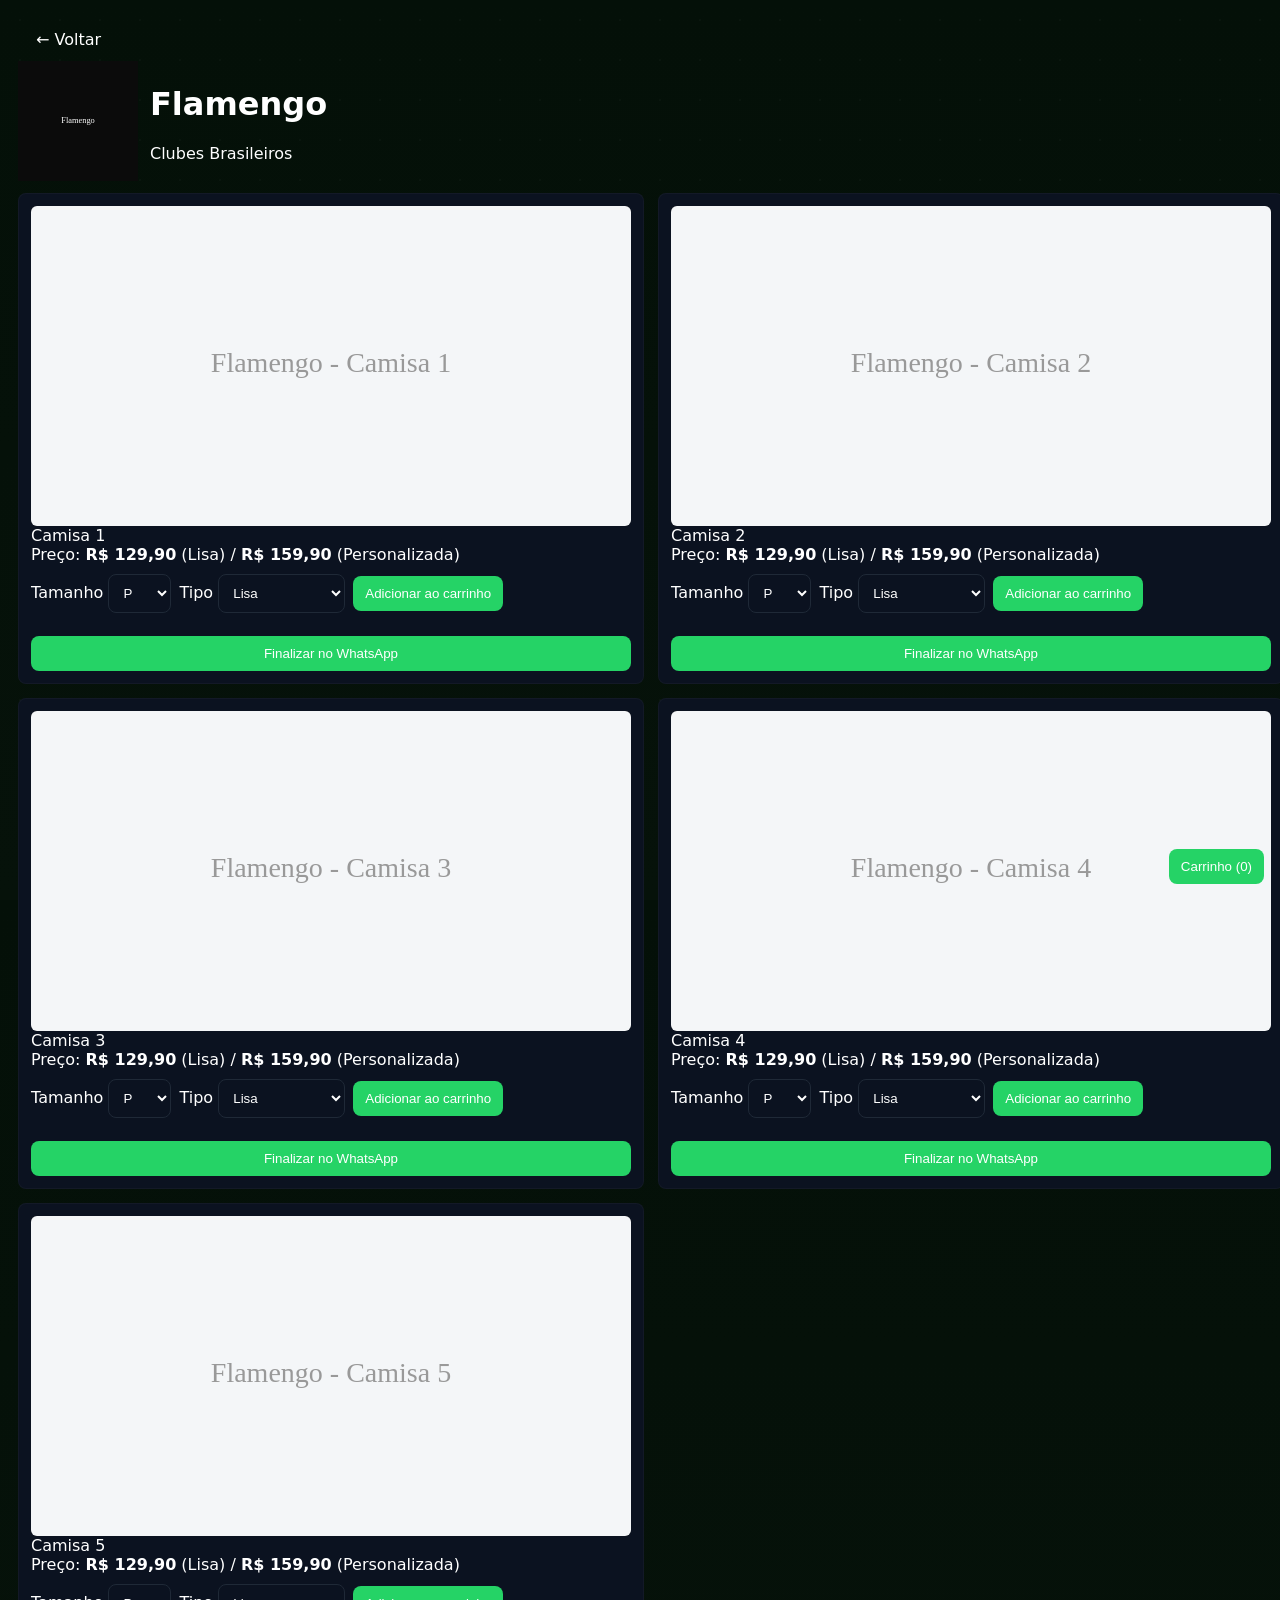
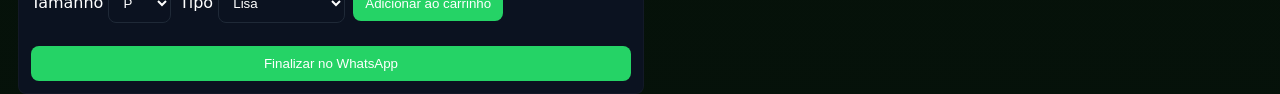
==== team.html @ 5769085f "primeiro commit" ====
<!doctype html>
<html lang="pt-BR">
<head>
  <meta charset="utf-8"/>
  <meta name="viewport" content="width=device-width,initial-scale=1"/>
  <title>Time - SPORT STORE</title>
  <link rel="stylesheet" href="css/style.css">
</head>
<body>
  <a href="index.html" style="display:inline-block;margin:12px 18px;color:#fff;text-decoration:none;">&larr; Voltar</a>
  <header class="team-header">
    <img id="team-logo" class="team-logo" src="" alt="logo">
    <div><h1 id="team-name"></h1><p id="team-group" class="small"></p></div>
  </header>

  <main class="team-main">
    <div id="kits-info" class="note"></div>
    <div class="shirts-grid" id="shirts-grid"></div>
  </main>

  <div class="cart-float">
    <button id="open-cart" class="order-btn">Carrinho (<span id="cart-count">0</span>)</button>
  </div>

  <!-- Modal do Carrinho -->
  <div id="cart-modal" class="modal" aria-hidden="true">
    <div class="modal-content">
      <button class="order-btn" id="close-cart">Fechar</button>
      <h3>Carrinho</h3>
      <div id="cart-items"></div>
      <div id="cart-total">Total: R$0,00</div>
      <button id="send-whatsapp" class="order-btn">Enviar pedido por WhatsApp</button>
    </div>
  </div>
  <div id="cart-toast" class="toast">Item adicionado ao carrinho!</div>


<!-- CORREÇÃO CRÍTICA: cart.js DEVE ser carregado antes de team.js -->
<script src="js/cart.js"></script>
<script src="js/team.js"></script>
</body>
</html>
---- css/style.css ----
:root {
  --bg: #06120a;
  --card: #0f1724;
  --muted: #9ca3af;
  --accent: #25d366;
  --gap: 14px;
}
* {
  box-sizing: border-box;
}
html,
body {
  height: 100%;
  margin: 0;
  font-family: Inter, system-ui, Arial;
  color: #fff;
  background: linear-gradient(#041008, #06120a);
}
body {
  padding: 18px;
  background-image: radial-gradient(
    rgba(255, 255, 255, 0.02) 1px,
    transparent 1px
  );
  background-size: 40px 40px;
  background-position: 0 0, 20px 20px;
}
.header {
  display: flex;
  align-items: center;
  gap: 16px;
  margin-bottom: 12px;
}
.logo {
  height: 64px;
}
.store-name {
  font-size: 22px;
  margin: 0;
}
.promo {
  background: linear-gradient(90deg, #2e7d32, #66bb6a);
  padding: 8px;
  border-radius: 8px;
  margin-left: auto;
  color: #07110a;
}
.section {
  margin: 18px 0;
  padding: 12px;
  border-radius: 10px;
  background: rgba(255, 255, 255, 0.02);
}
.section h2 {
  margin: 0 0 12px 0;
}
.grid {
  display: grid;
  grid-template-columns: repeat(3, 1fr);
  gap: var(--gap);
}
@media (min-width: 900px) {
  .grid {
    grid-template-columns: repeat(6, 1fr);
  }
}
.category-card,
.team-card {
  background: rgba(255, 255, 255, 0.02);
  padding: 12px;
  border-radius: 10px;
  text-align: center;
  cursor: pointer;
  border: 1px solid rgba(255, 255, 255, 0.03);
}
.team-card img {
  width: 100%;
  height: 84px;
  object-fit: contain;
  margin-bottom: 8px;
}
.team-card span {
  display: block;
  font-size: 14px;
  color: #fff;
}
.team-header {
  display: flex;
  gap: 12px;
  align-items: center;
  margin-bottom: 12px;
}
.team-logo {
  width: 120px;
  height: 120px;
  object-fit: contain;
}
.shirts-grid {
  display: grid;
  grid-template-columns: 1fr;
  gap: 14px;
}
@media (min-width: 700px) {
  .shirts-grid {
    grid-template-columns: repeat(2, 1fr);
  }
}
.shirt-card {
  background: #0b1220;
  padding: 12px;
  border-radius: 8px;
  border: 1px solid rgba(255, 255, 255, 0.03);
}
.shirt-img {
  height: 320px;
  display: flex;
  align-items: center;
  justify-content: center;
  background: #111;
  border-radius: 6px;
  overflow: hidden;
}
.row {
  display: flex;
  gap: 8px;
  align-items: center;
  flex-wrap: wrap;
  margin-top: 10px;
}
.select,
input {
  padding: 10px;
  border-radius: 8px;
  border: 1px solid #1f2937;
  background: #0b1220;
  color: #fff;
}
.order-btn {
  background: var(--accent);
  color: #fff;
  border: none;
  padding: 10px 12px;
  border-radius: 8px;
  cursor: pointer;
}
.cart-float {
  position: fixed;
  right: 16px;
  bottom: 16px;
}
.modal {
  position: fixed;
  inset: 0;
  display: none;
  align-items: center;
  justify-content: center;
  background: rgba(0, 0, 0, 0.6);
  z-index: 60;
}
.modal[aria-hidden="false"] {
  display: flex;
}
.modal-content {
  background: #071018;
  padding: 16px;
  border-radius: 8px;
  max-width: 720px;
  width: 92%;
}
.cart-item {
  display: flex;
  gap: 10px;
  align-items: center;
  padding: 8px 0;
  border-bottom: 1px solid #111;
}
.cart-item img {
  width: 64px;
  height: 64px;
  object-fit: contain;
}
/* Notificação Toast */
.toast {
  position: fixed;
  bottom: 100px; /* Acima do botão flutuante do carrinho */
  right: 18px;
  background: var(--accent);
  color: #000;
  padding: 10px 18px;
  border-radius: 8px;
  opacity: 0;
  pointer-events: none;
  transition: opacity 0.3s ease-in-out;
  z-index: 100; /* Garante que fique acima de tudo */
  font-weight: bold;
}
.toast.show {
  opacity: 1;
}
/* Correção de Rolagem para a Modal do Carrinho */
.modal-content {
  /* ... (outros estilos) */
  display: flex; /* Permite que o conteúdo interno se ajuste */
  flex-direction: column;
  max-height: 90vh; /* Limita a altura total da modal para caber na tela */
}

#cart-items {
  flex-grow: 1; /* Permite que a lista de itens ocupe o espaço disponível */
  overflow-y: auto; /* ATIVA A ROLAGEM VERTICAL */
  padding-right: 8px; /* Espaço para a barra de rolagem não sobrepor o conteúdo */
}
/* Estilo para garantir que o rodapé e botão fiquem fixos no final da modal */
#cart-total, #send-whatsapp {
  flex-shrink: 0; /* Impede que estes elementos diminuam */
  margin-top: 12px;
}
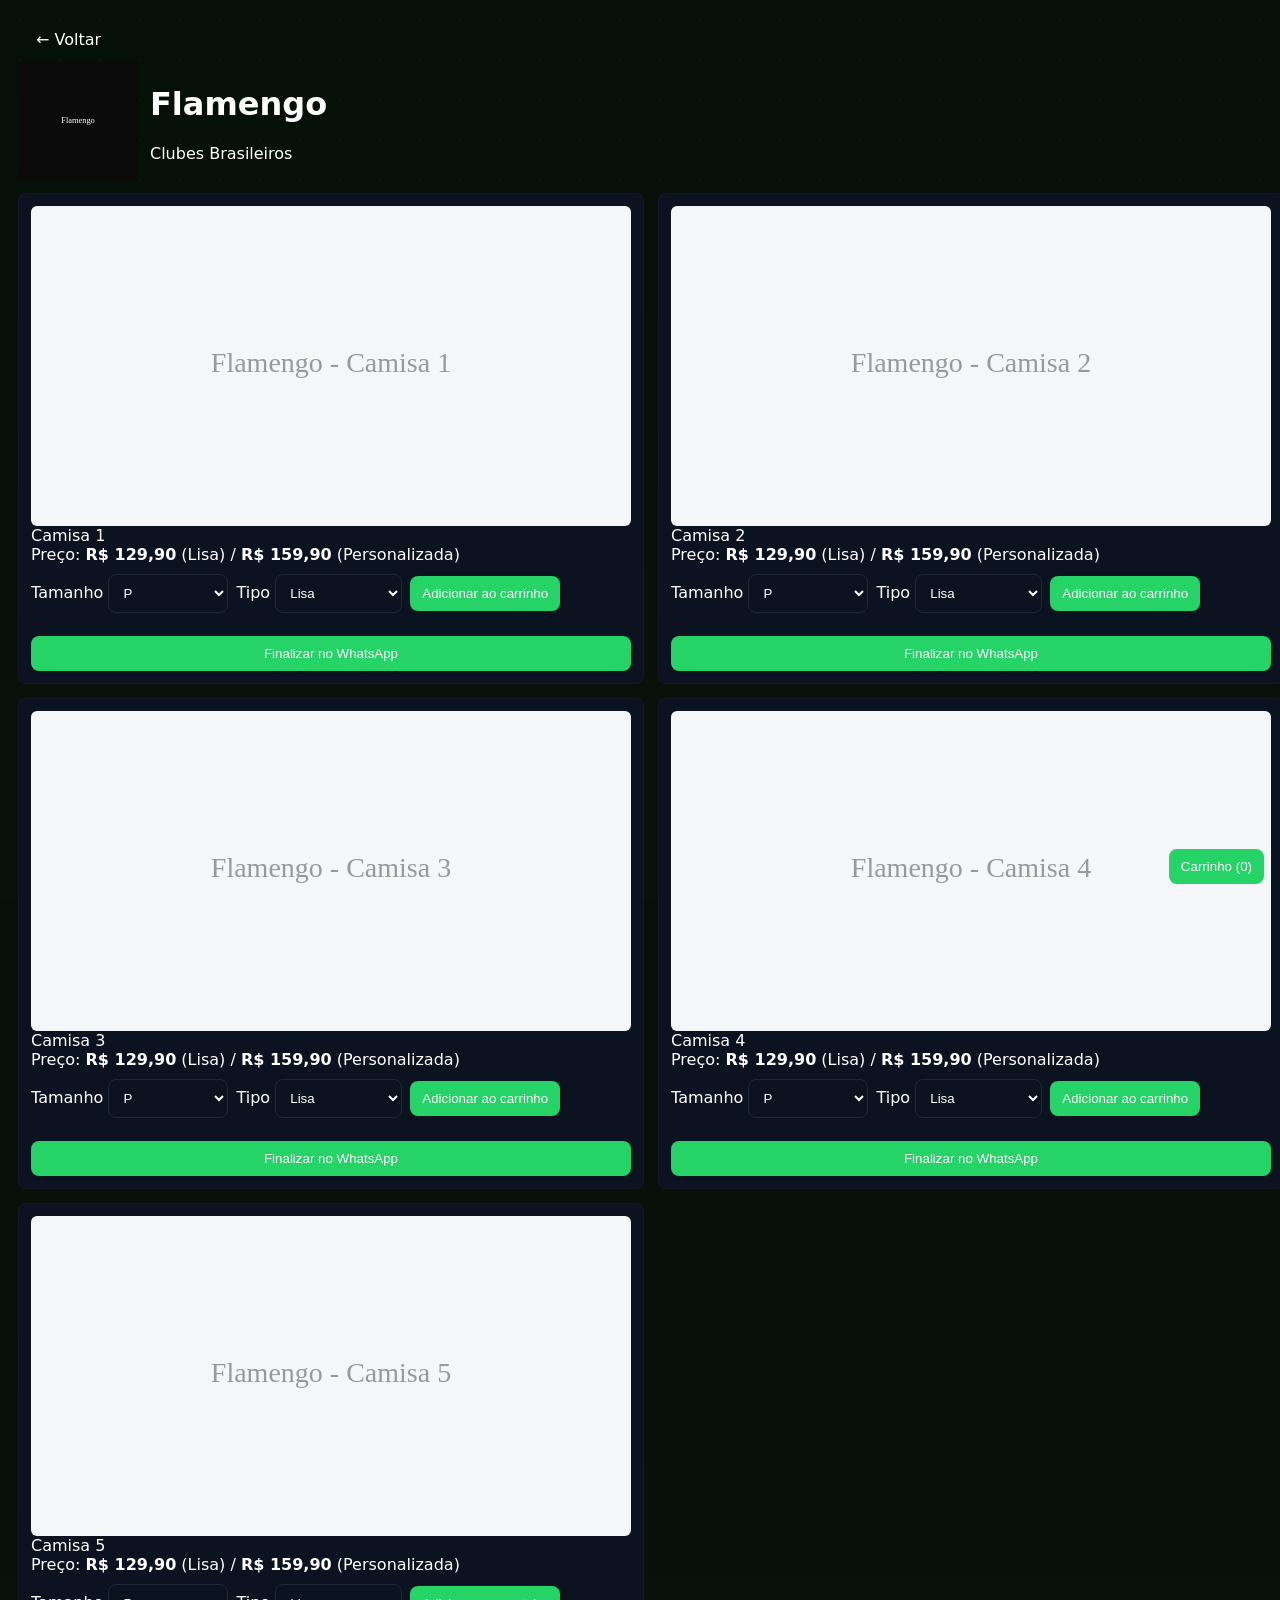
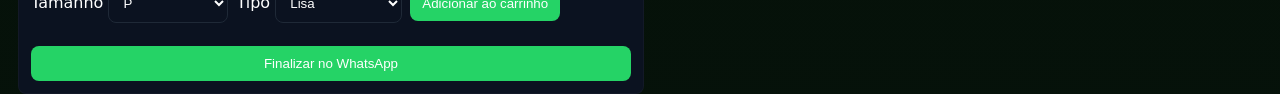
==== commit ac8ceb29: "responsividade mobile corrigida" ====
--- a/team.html
+++ b/team.html
@@ -35,7 +35,7 @@
   <div id="cart-toast" class="toast">Item adicionado ao carrinho!</div>
 
 
-<!-- CORREÇÃO CRÍTICA: cart.js DEVE ser carregado antes de team.js -->
+
 <script src="js/cart.js"></script>
 <script src="js/team.js"></script>
 </body>
--- a/css/style.css
+++ b/css/style.css
@@ -1,21 +1,23 @@
-:root {
+:Root {
   --bg: #06120a;
   --card: #0f1724;
   --muted: #9ca3af;
   --accent: #25d366;
   --gap: 14px;
 }
+
 * {
   box-sizing: border-box;
 }
-html,
-body {
+
+html,body {
   height: 100%;
   margin: 0;
   font-family: Inter, system-ui, Arial;
   color: #fff;
   background: linear-gradient(#041008, #06120a);
 }
+
 body {
   padding: 18px;
   background-image: radial-gradient(
@@ -25,19 +27,23 @@
   background-size: 40px 40px;
   background-position: 0 0, 20px 20px;
 }
+
 .header {
   display: flex;
   align-items: center;
   gap: 16px;
   margin-bottom: 12px;
 }
+
 .logo {
   height: 64px;
 }
+
 .store-name {
   font-size: 22px;
   margin: 0;
 }
+
 .promo {
   background: linear-gradient(90deg, #2e7d32, #66bb6a);
   padding: 8px;
@@ -45,27 +51,31 @@
   margin-left: auto;
   color: #07110a;
 }
+
 .section {
   margin: 18px 0;
   padding: 12px;
   border-radius: 10px;
   background: rgba(255, 255, 255, 0.02);
 }
+
 .section h2 {
   margin: 0 0 12px 0;
 }
+
 .grid {
   display: grid;
   grid-template-columns: repeat(3, 1fr);
   gap: var(--gap);
 }
+
 @media (min-width: 900px) {
   .grid {
     grid-template-columns: repeat(6, 1fr);
   }
 }
-.category-card,
-.team-card {
+
+.category-card,.team-card {
   background: rgba(255, 255, 255, 0.02);
   padding: 12px;
   border-radius: 10px;
@@ -73,44 +83,52 @@
   cursor: pointer;
   border: 1px solid rgba(255, 255, 255, 0.03);
 }
+
 .team-card img {
   width: 100%;
   height: 84px;
   object-fit: contain;
   margin-bottom: 8px;
 }
+
 .team-card span {
   display: block;
   font-size: 14px;
   color: #fff;
 }
+
 .team-header {
   display: flex;
   gap: 12px;
   align-items: center;
   margin-bottom: 12px;
 }
+
 .team-logo {
   width: 120px;
   height: 120px;
   object-fit: contain;
 }
+
 .shirts-grid {
   display: grid;
   grid-template-columns: 1fr;
   gap: 14px;
 }
+
 @media (min-width: 700px) {
   .shirts-grid {
     grid-template-columns: repeat(2, 1fr);
   }
 }
+
 .shirt-card {
   background: #0b1220;
   padding: 12px;
   border-radius: 8px;
   border: 1px solid rgba(255, 255, 255, 0.03);
 }
+
 .shirt-img {
   height: 320px;
   display: flex;
@@ -120,6 +138,7 @@
   border-radius: 6px;
   overflow: hidden;
 }
+
 .row {
   display: flex;
   gap: 8px;
@@ -127,14 +146,18 @@
   flex-wrap: wrap;
   margin-top: 10px;
 }
-.select,
-input {
+
+.select,input {
   padding: 10px;
   border-radius: 8px;
   border: 1px solid #1f2937;
   background: #0b1220;
   color: #fff;
-}
+  /* Garantindo que inputs e selects funcionem bem em linha ou coluna */
+  flex-grow: 1; 
+  min-width: 120px; /* Adicionado para evitar que esmaguem demais */
+}
+
 .order-btn {
   background: var(--accent);
   color: #fff;
@@ -143,11 +166,13 @@
   border-radius: 8px;
   cursor: pointer;
 }
+
 .cart-float {
   position: fixed;
   right: 16px;
   bottom: 16px;
 }
+
 .modal {
   position: fixed;
   inset: 0;
@@ -157,9 +182,11 @@
   background: rgba(0, 0, 0, 0.6);
   z-index: 60;
 }
+
 .modal[aria-hidden="false"] {
   display: flex;
 }
+
 .modal-content {
   background: #071018;
   padding: 16px;
@@ -167,6 +194,7 @@
   max-width: 720px;
   width: 92%;
 }
+
 .cart-item {
   display: flex;
   gap: 10px;
@@ -174,15 +202,17 @@
   padding: 8px 0;
   border-bottom: 1px solid #111;
 }
+
 .cart-item img {
   width: 64px;
   height: 64px;
   object-fit: contain;
 }
+
 /* Notificação Toast */
 .toast {
   position: fixed;
-  bottom: 100px; /* Acima do botão flutuante do carrinho */
+  bottom: 100px;
   right: 18px;
   background: var(--accent);
   color: #000;
@@ -191,28 +221,101 @@
   opacity: 0;
   pointer-events: none;
   transition: opacity 0.3s ease-in-out;
-  z-index: 100; /* Garante que fique acima de tudo */
+  z-index: 100;
   font-weight: bold;
 }
+
 .toast.show {
   opacity: 1;
 }
+
 /* Correção de Rolagem para a Modal do Carrinho */
 .modal-content {
-  /* ... (outros estilos) */
-  display: flex; /* Permite que o conteúdo interno se ajuste */
+  display: flex;
   flex-direction: column;
-  max-height: 90vh; /* Limita a altura total da modal para caber na tela */
+  max-height: 90vh;
 }
 
 #cart-items {
-  flex-grow: 1; /* Permite que a lista de itens ocupe o espaço disponível */
-  overflow-y: auto; /* ATIVA A ROLAGEM VERTICAL */
-  padding-right: 8px; /* Espaço para a barra de rolagem não sobrepor o conteúdo */
-}
+  flex-grow: 1;
+  overflow-y: auto;
+  padding-right: 8px;
+}
+
 /* Estilo para garantir que o rodapé e botão fiquem fixos no final da modal */
 #cart-total, #send-whatsapp {
-  flex-shrink: 0; /* Impede que estes elementos diminuam */
+  flex-shrink: 0;
   margin-top: 12px;
 }
 
+/* -------------------------------------------
+   MOBILE-ONLY FIXES (Telas <= 767px)
+   ------------------------------------------- */
+@media (max-width: 767px) {
+    /* 1. CORREÇÃO DA PÁGINA INICIAL - CABEÇALHO ESPREMIDO */
+    .header {
+        flex-direction: column; /* Empilha logo, nome e promo */
+        align-items: center;
+        text-align: center;
+        gap: 8px;
+    }
+
+    .promo {
+        margin-left: 0; /* Centraliza a promoção */
+        width: 100%; /* Ocupa a largura total para respirar */
+        max-width: 280px;
+        font-size: 13px;
+    }
+    
+    .logo {
+        height: 50px; /* Reduz o logo um pouco */
+    }
+
+    .store-name {
+        font-size: 20px;
+    }
+
+    /* 2. CORREÇÃO DAS GRADES DE TIMES/CAMISAS */
+    
+    /* Na página inicial, vamos usar apenas 2 colunas para melhor usabilidade de toque */
+    .grid {
+        grid-template-columns: repeat(2, 1fr); 
+    }
+
+    /* Na página do time, vamos usar apenas 1 coluna para eliminar o zoom e dar foco */
+    .shirts-grid {
+        grid-template-columns: 1fr;
+    }
+
+    /* 3. CORREÇÃO DO LAYOUT DA CAMISA (row) */
+    .row {
+        flex-direction: column; /* Empilha os campos (Tamanho, Tipo, Botão) */
+        align-items: stretch; /* Estica os itens para ocupar a largura total */
+    }
+
+    .select, input {
+        width: 100%; /* Garante que os campos de formulário ocupem a largura total */
+        min-width: unset;
+    }
+
+    .order-btn {
+        width: 100%; /* Botão Adicionar ao Carrinho também ocupa 100% */
+    }
+
+    /* 4. AJUSTE NO CARD DE CAMISA */
+    .shirt-img {
+        height: 250px; /* Reduz a altura da imagem da camisa no mobile */
+    }
+
+    /* 5. AJUSTE GERAL DE ESPAÇAMENTO */
+    body {
+        padding: 12px; /* Reduz o padding geral para aproveitar a tela */
+    }
+}
+
+/* Mantém o layout de 2 colunas para telas de tablet */
+@media (min-width: 481px) and (max-width: 767px) {
+    .shirts-grid {
+        grid-template-columns: repeat(2, 1fr);
+    }
+}
